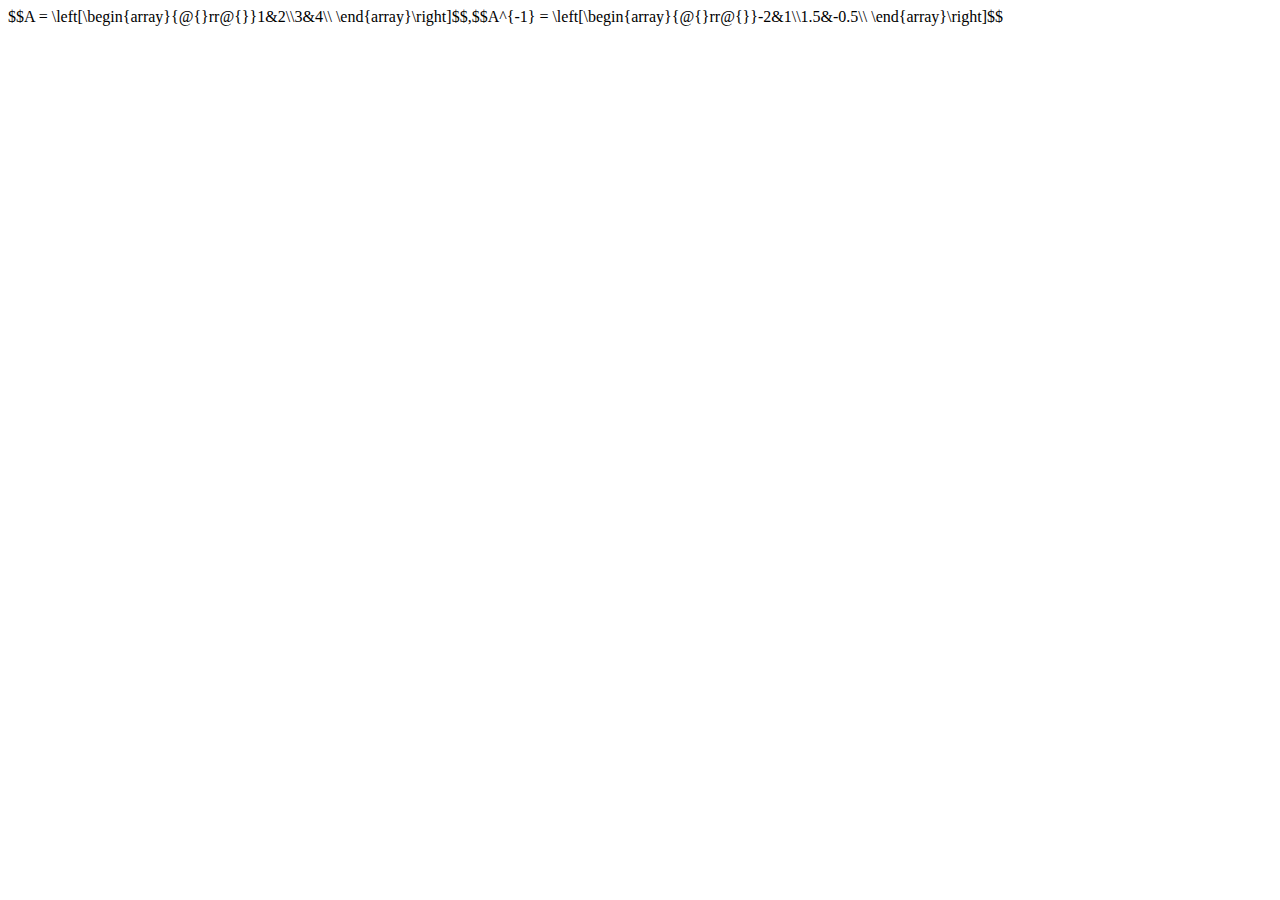
==== js/testing.html @ 88c4ef0e "create matrix class" ====
<!DOCTYPE html>
<html>
<head>
  
    <title>Testing</title>
    <meta http-equiv="Content-Type" content="text/html; charset=utf-8" />
    <script src="./jquery.js"></script>
    <script src="./2dMatrix.js"></script>
    <script src="./testing.js"></script>
    
    <!-- implement mathjax to display math equation properly -->
    <script type="text/x-mathjax-config">
        MathJax.Hub.Config({
          tex2jax: {
            inlineMath: [ ['$','$'], ["\\(","\\)"] ],
            processEscapes: true
          }
        });
    </script>
    <script type="text/javascript" charset="utf-8" 
        src="https://cdn.mathjax.org/mathjax/latest/MathJax.js?config=TeX-AMS-MML_HTMLorMML,
        https://vincenttam.github.io/javascripts/MathJaxLocal.js">
    </script>
</head>
<body>
    <span id = "testing"></span>
</body>
</html>
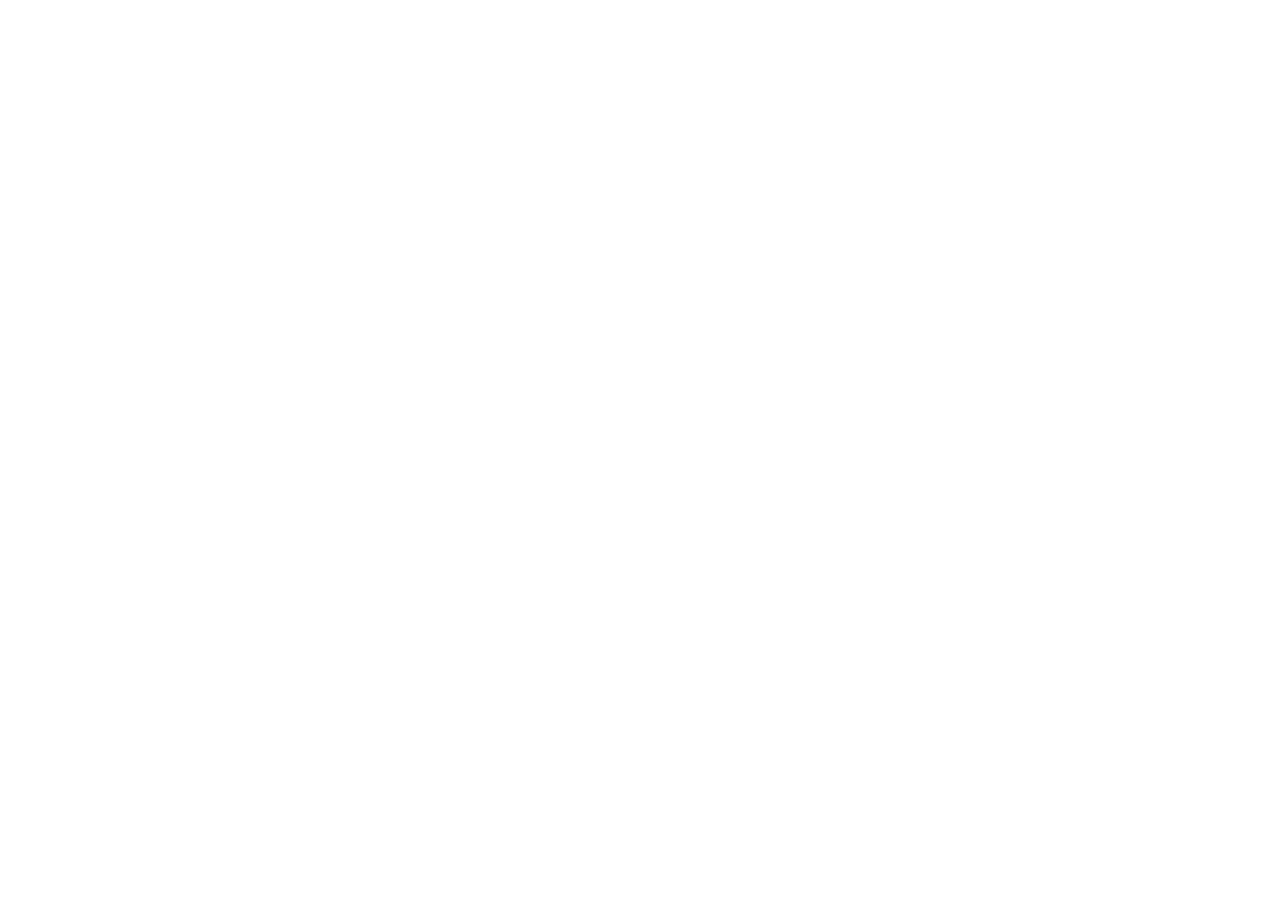
==== commit b3dd8b2f: "j" ====
--- a/js/testing.html
+++ b/js/testing.html
@@ -7,6 +7,8 @@
     <script src="./jquery.js"></script>
     <script src="./2dMatrix.js"></script>
     <script src="./testing.js"></script>
+    <script src="./HCsummer22.js"></script>
+    <link rel="stylesheet" type="text/css" href="testing.css" />
     
     <!-- implement mathjax to display math equation properly -->
     <script type="text/x-mathjax-config">
@@ -22,7 +24,8 @@
         https://vincenttam.github.io/javascripts/MathJaxLocal.js">
     </script>
 </head>
+
 <body>
-    <span id = "testing"></span>
+    <svg id = "testing"></svg>
 </body>
 </html>--- a/js/testing.css
+++ b/js/testing.css
@@ -0,0 +1,7 @@
+.highlightVector{
+
+}
+
+.unhighlightVector{
+
+}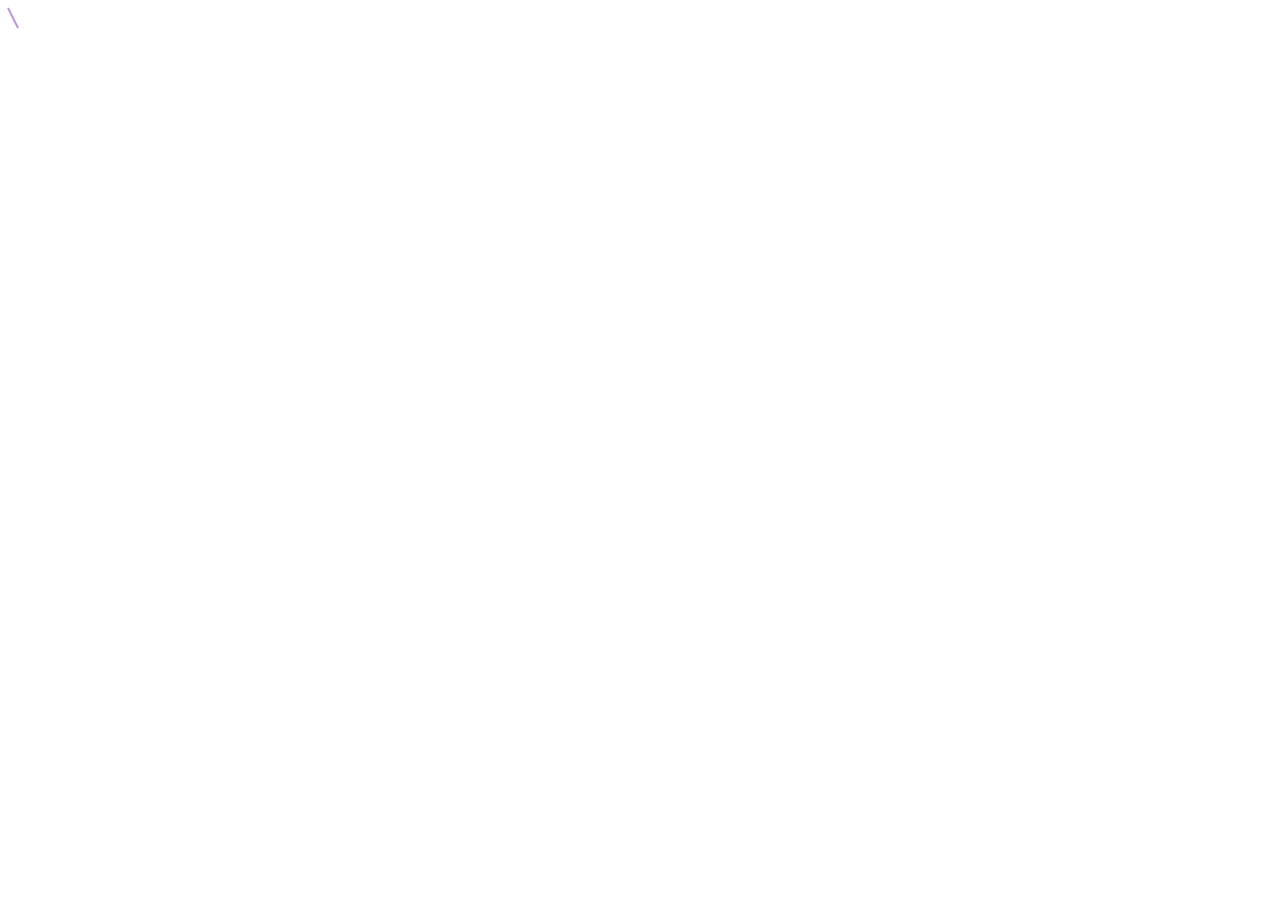
==== commit 862b59a9: "a" ====
--- a/js/testing.html
+++ b/js/testing.html
@@ -5,13 +5,17 @@
     <title>Testing</title>
     <meta http-equiv="Content-Type" content="text/html; charset=utf-8" />
     <script src="./jquery.js"></script>
-    <script src="./2dMatrix.js"></script>
+    <script src="./d3.js"></script>
+    <script src="./HC.js"></script>
+    <!-- <script src="./2dMatrix.js"></script> -->
+    <script src="./Vector.js"></script>
     <script src="./testing.js"></script>
-    <script src="./HCsummer22.js"></script>
-    <link rel="stylesheet" type="text/css" href="testing.css" />
+    
+    <!-- <link rel="stylesheet" type="text/css" href="testing.css" /> -->
+    <link rel="stylesheet" type="text/css" href="svgstyle.css" />
     
     <!-- implement mathjax to display math equation properly -->
-    <script type="text/x-mathjax-config">
+    <!-- <script type="text/x-mathjax-config">
         MathJax.Hub.Config({
           tex2jax: {
             inlineMath: [ ['$','$'], ["\\(","\\)"] ],
@@ -22,10 +26,13 @@
     <script type="text/javascript" charset="utf-8" 
         src="https://cdn.mathjax.org/mathjax/latest/MathJax.js?config=TeX-AMS-MML_HTMLorMML,
         https://vincenttam.github.io/javascripts/MathJaxLocal.js">
-    </script>
+    </script> -->
 </head>
 
 <body>
-    <svg id = "testing"></svg>
+    <svg class="initializeCanvas">
+      <!-- actually represent(10,20) -->
+      <line x1="0" y1="0" x2="10" y2="20" class= "normal">
+    </svg>
 </body>
 </html>--- a/js/testing.css
+++ b/js/testing.css
@@ -1,7 +1,21 @@
 .highlightVector{
-
+    filter: brightness(1.25);
 }
 
 .unhighlightVector{
+    filter: brightness(0.85);
+}
 
-}+input{
+    stroke: inherit;
+}
+
+path{
+    stroke-width:2px;
+    stroke:"#000"
+}
+
+.highlight{
+    stroke-width:4px;
+    stroke:"#000"
+}
--- a/js/svgstyle.css
+++ b/js/svgstyle.css
@@ -0,0 +1,14 @@
+.normal {
+    /* transform: rotate(90deg)
+               translate(200px,200px); */
+               stroke:rgb(188, 148, 225);
+               stroke-width: 2;
+}
+
+.initializeCanvas{
+    width:400px;
+    height:400px;
+    overflow:visible;
+    overflow-x: visible;
+    overflow-y: visible;
+}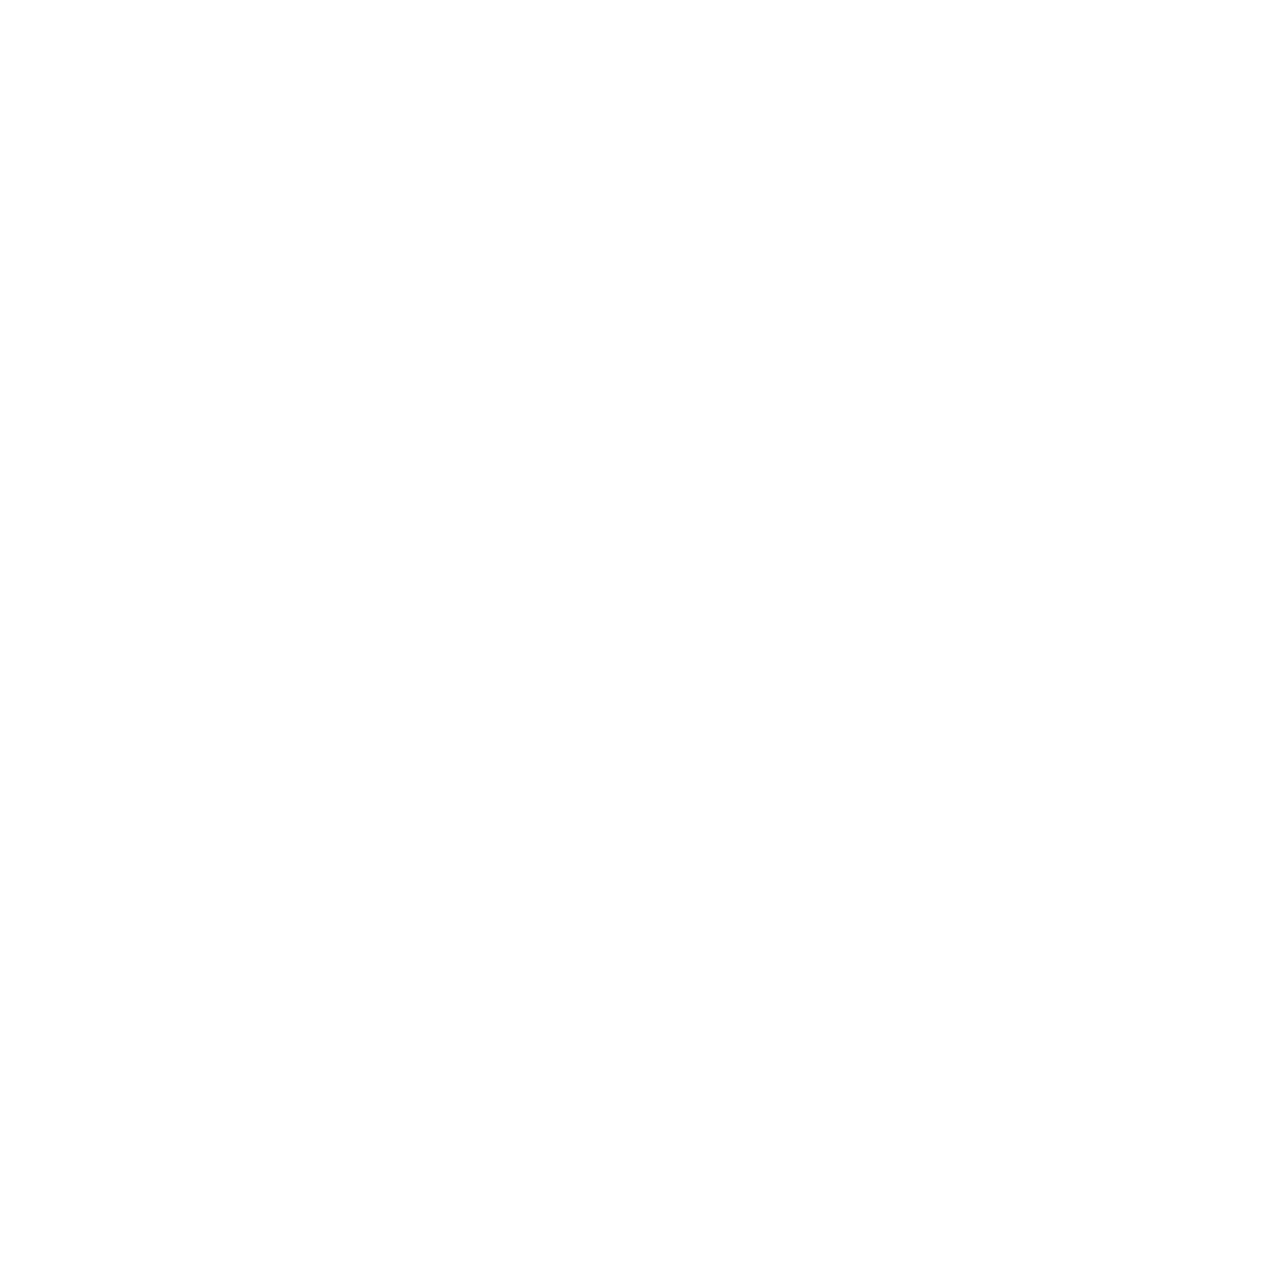
==== commit 01a5d4c3: "h" ====
--- a/js/testing.html
+++ b/js/testing.html
@@ -6,9 +6,9 @@
     <meta http-equiv="Content-Type" content="text/html; charset=utf-8" />
     <script src="./jquery.js"></script>
     <script src="./d3.js"></script>
-    <script src="./HC.js"></script>
+    <!-- <script src="./HC.js"></script> -->
     <!-- <script src="./2dMatrix.js"></script> -->
-    <script src="./Vector.js"></script>
+    <!-- <script src="./Vector.js"></script> -->
     <script src="./testing.js"></script>
     
     <!-- <link rel="stylesheet" type="text/css" href="testing.css" /> -->
@@ -30,9 +30,9 @@
 </head>
 
 <body>
-    <svg class="initializeCanvas">
+    <svg id="testing" viewBox ="-200 -200 200 200">
       <!-- actually represent(10,20) -->
-      <line x1="0" y1="0" x2="10" y2="20" class= "normal">
+      <line id ="v1" x1="0" y1="0" x2="10" y2="20" class="normal" >
     </svg>
 </body>
 </html>--- a/js/svgstyle.css
+++ b/js/svgstyle.css
@@ -1,14 +1,17 @@
 .normal {
-    /* transform: rotate(90deg)
-               translate(200px,200px); */
                stroke:rgb(188, 148, 225);
                stroke-width: 2;
+               transform: translate(0px 0px)
+                rotateY('0');
 }
 
-.initializeCanvas{
-    width:400px;
-    height:400px;
-    overflow:visible;
-    overflow-x: visible;
-    overflow-y: visible;
+
+.highlight{
+    stroke:rgb(148, 225, 169);
+    stroke-width: 4;
+}
+
+.relocate{
+    transform: translate(200px 200px)
+                rotateY('180');
 }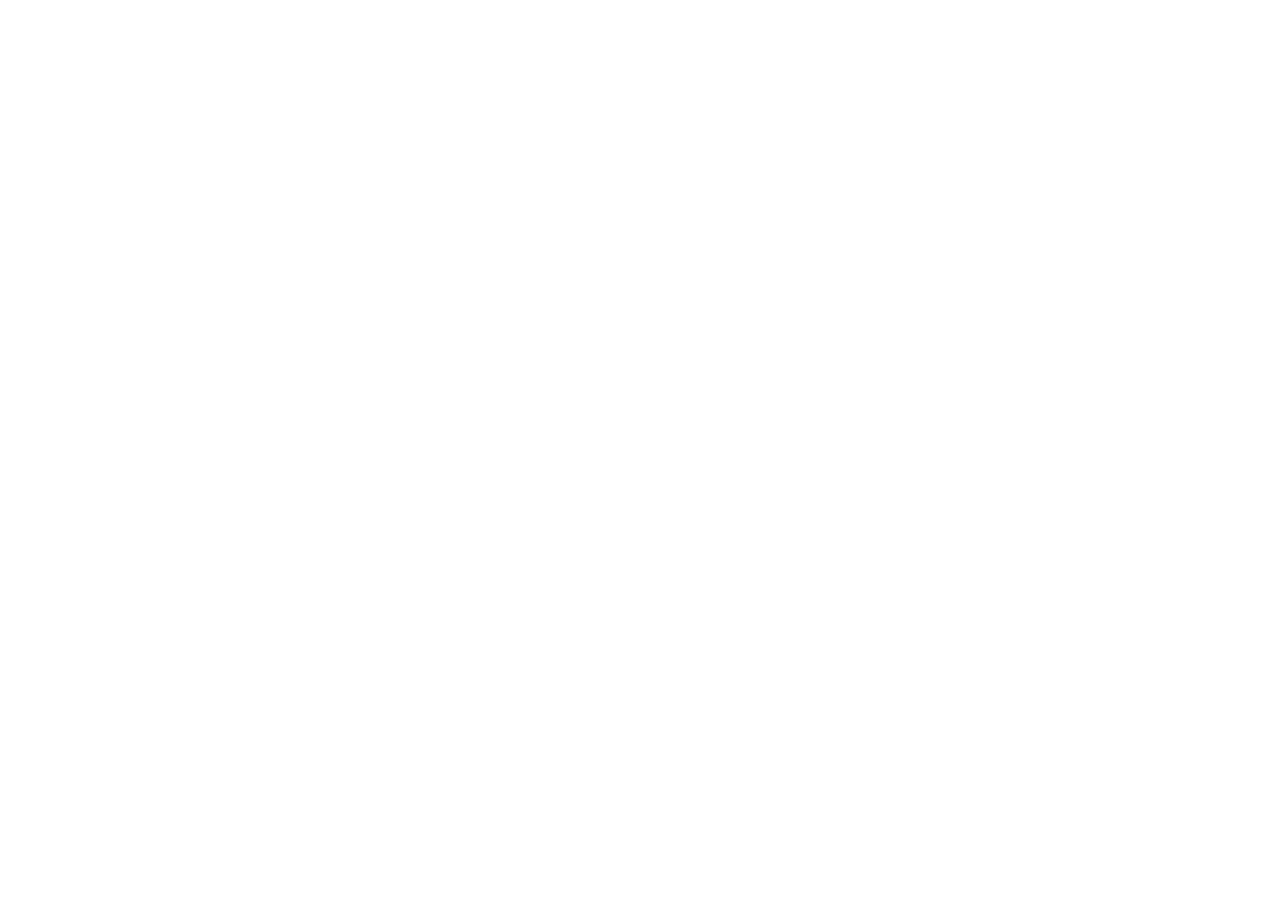
==== commit 84557ac7: "d" ====
--- a/js/testing.html
+++ b/js/testing.html
@@ -9,7 +9,7 @@
     <!-- <script src="./HC.js"></script> -->
     <!-- <script src="./2dMatrix.js"></script> -->
     <!-- <script src="./Vector.js"></script> -->
-    <script src="./testing.js"></script>
+    <script src="./HC22.js"></script>
     
     <!-- <link rel="stylesheet" type="text/css" href="testing.css" /> -->
     <link rel="stylesheet" type="text/css" href="svgstyle.css" />
@@ -30,9 +30,6 @@
 </head>
 
 <body>
-    <svg id="testing" viewBox ="-200 -200 200 200">
-      <!-- actually represent(10,20) -->
-      <line id ="v1" x1="0" y1="0" x2="10" y2="20" class="normal" >
-    </svg>
+   <span id = "colorTable">
 </body>
 </html>